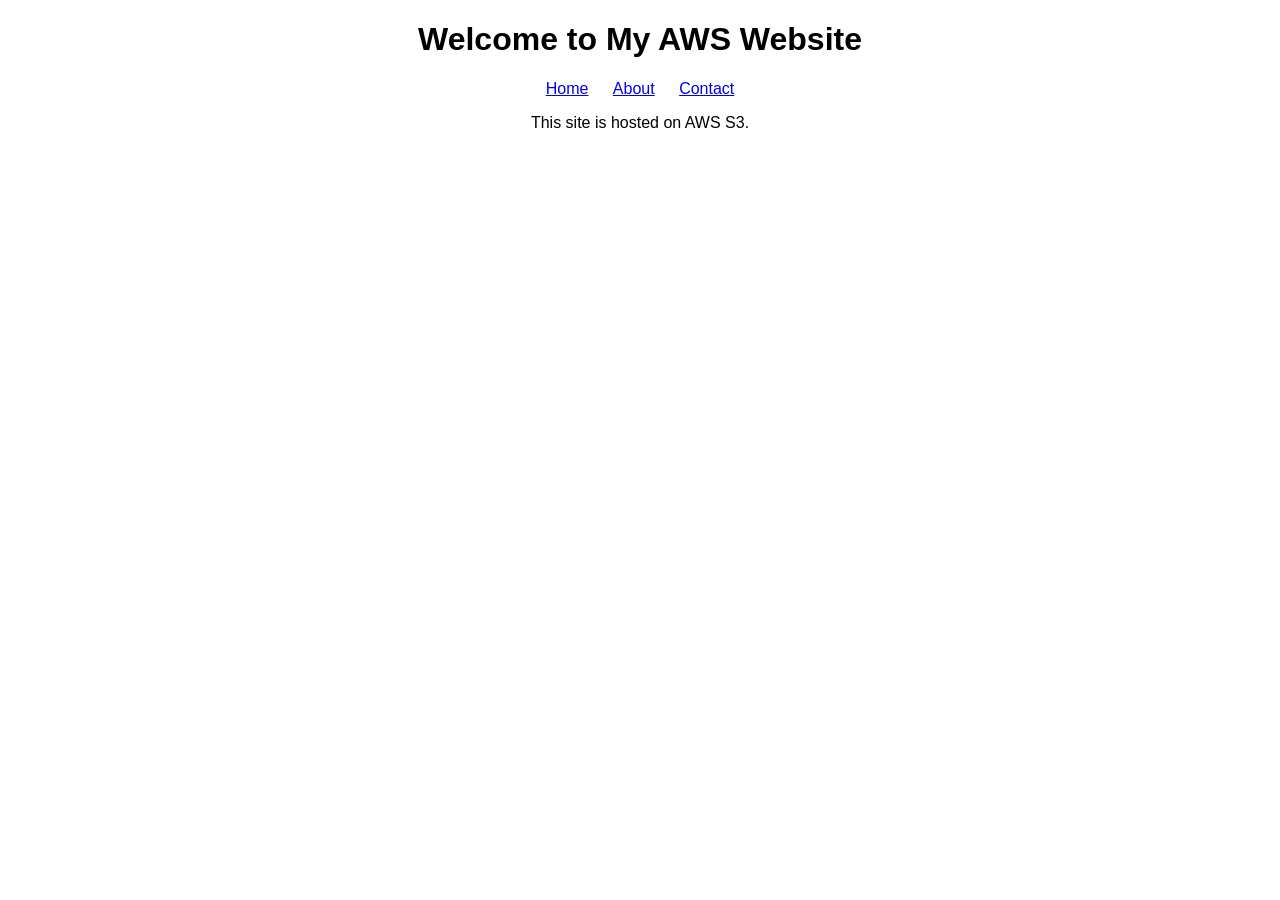
==== index.html @ 68e873d1 "files" ====
<!DOCTYPE html>
<html>
<head>
  <title>Home</title>
  <link rel="stylesheet" href="style.css">
</head>
<body>
  <h1>Welcome to My AWS Website</h1>
  <nav>
    <a href="index.html">Home</a>
    <a href="about.html">About</a>
    <a href="contact.html">Contact</a>
  </nav>
  <p>This site is hosted on AWS S3.</p>
</body>
</html>
---- style.css ----
body {
  font-family: Arial;
  text-align: center;
}
nav a {
  margin: 10px;
}
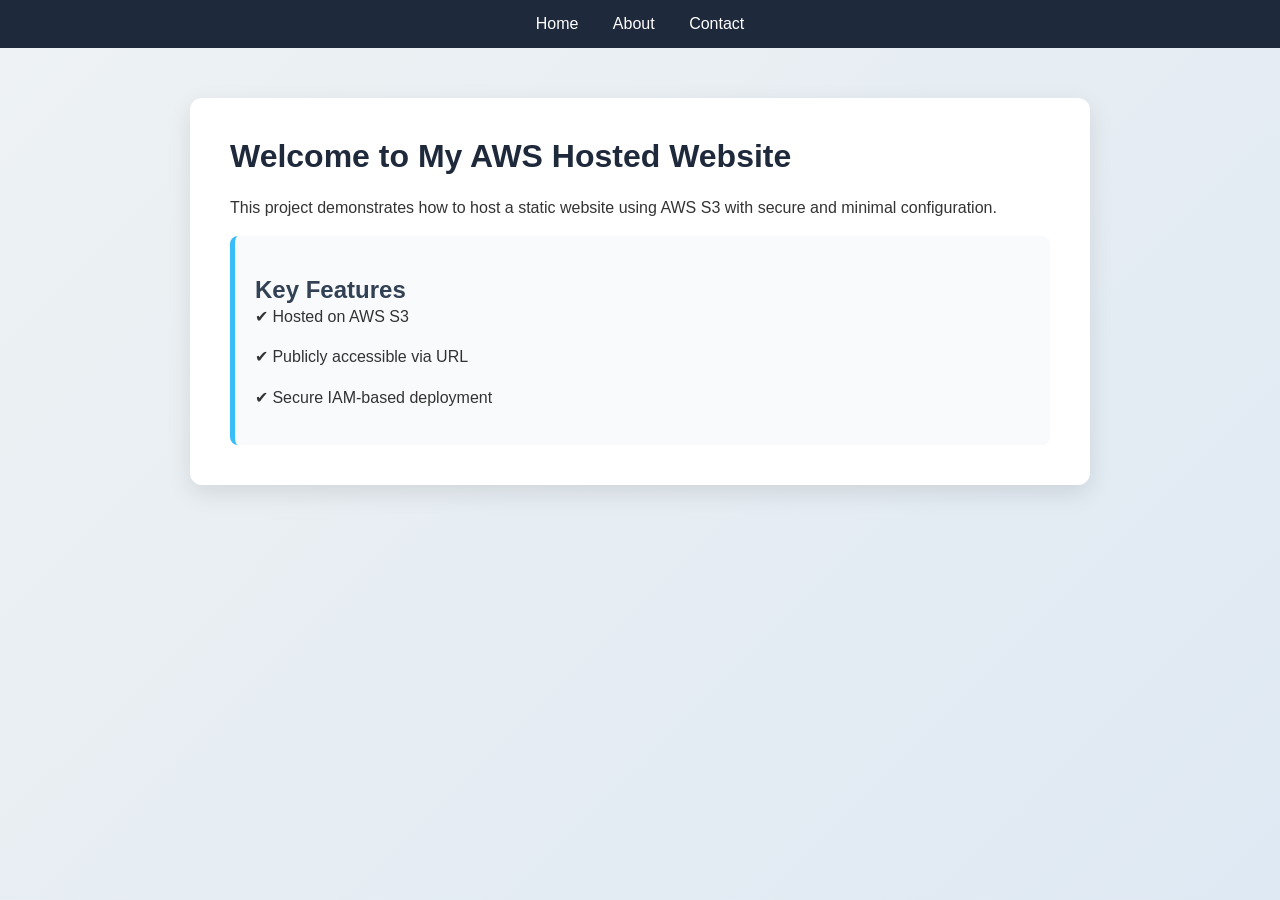
==== commit 3b7f8a9a: "files" ====
--- a/index.html
+++ b/index.html
@@ -5,12 +5,26 @@
   <link rel="stylesheet" href="style.css">
 </head>
 <body>
-  <h1>Welcome to My AWS Website</h1>
-  <nav>
-    <a href="index.html">Home</a>
-    <a href="about.html">About</a>
-    <a href="contact.html">Contact</a>
-  </nav>
-  <p>This site is hosted on AWS S3.</p>
+
+<nav>
+  <a href="index.html">Home</a>
+  <a href="about.html">About</a>
+  <a href="contact.html">Contact</a>
+</nav>
+
+<div class="container">
+  <h1>Welcome to My AWS Hosted Website</h1>
+  <p>
+    This project demonstrates how to host a static website using AWS S3 with secure and minimal configuration.
+  </p>
+
+  <div class="card">
+    <h2>Key Features</h2>
+    <p>✔ Hosted on AWS S3</p>
+    <p>✔ Publicly accessible via URL</p>
+    <p>✔ Secure IAM-based deployment</p>
+  </div>
+</div>
+
 </body>
 </html>
--- a/style.css
+++ b/style.css
@@ -1,7 +1,79 @@
+/* Reset */
+* {
+  margin: 0;
+  padding: 0;
+  box-sizing: border-box;
+}
+
+/* Body */
 body {
-  font-family: Arial;
+  font-family: 'Segoe UI', Tahoma, Geneva, Verdana, sans-serif;
+  background: linear-gradient(135deg, #eef2f3, #dfe9f3);
+  color: #333;
+  min-height: 100vh;
+}
+
+/* Navbar */
+nav {
+  background: #1e293b;
+  padding: 15px;
   text-align: center;
 }
+
 nav a {
-  margin: 10px;
+  color: #fff;
+  text-decoration: none;
+  margin: 0 15px;
+  font-weight: 500;
+  transition: 0.3s;
+}
+
+nav a:hover {
+  color: #38bdf8;
+}
+
+/* Container */
+.container {
+  max-width: 900px;
+  margin: 50px auto;
+  background: white;
+  padding: 40px;
+  border-radius: 12px;
+  box-shadow: 0 8px 25px rgba(0,0,0,0.1);
+}
+
+/* Headings */
+h1 {
+  margin-bottom: 20px;
+  color: #1e293b;
+}
+
+h2 {
+  margin-top: 20px;
+  color: #334155;
+}
+
+/* Paragraph */
+p {
+  line-height: 1.6;
+  margin-bottom: 15px;
+}
+
+/* Card style */
+.card {
+  background: #f8fafc;
+  padding: 20px;
+  border-left: 5px solid #38bdf8;
+  margin-top: 15px;
+  border-radius: 8px;
+}
+
+/* Contact */
+.contact-info {
+  margin-top: 20px;
+  font-size: 18px;
+}
+
+.contact-info p {
+  margin: 10px 0;
 }
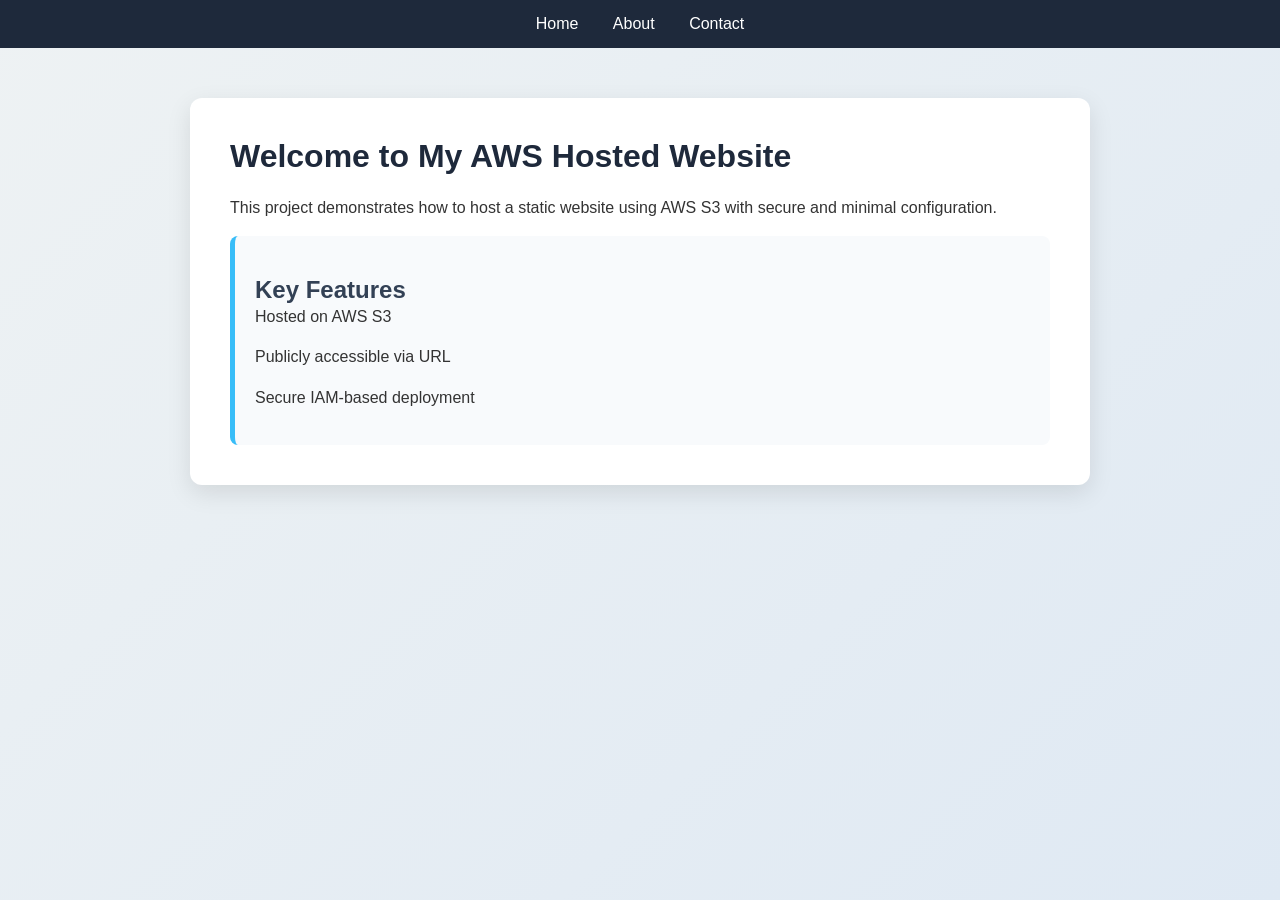
==== commit 0e83dcc4: "files" ====
--- a/index.html
+++ b/index.html
@@ -20,9 +20,9 @@
 
   <div class="card">
     <h2>Key Features</h2>
-    <p>✔ Hosted on AWS S3</p>
-    <p>✔ Publicly accessible via URL</p>
-    <p>✔ Secure IAM-based deployment</p>
+    <p>Hosted on AWS S3</p>
+    <p>Publicly accessible via URL</p>
+    <p>Secure IAM-based deployment</p>
   </div>
 </div>
 
